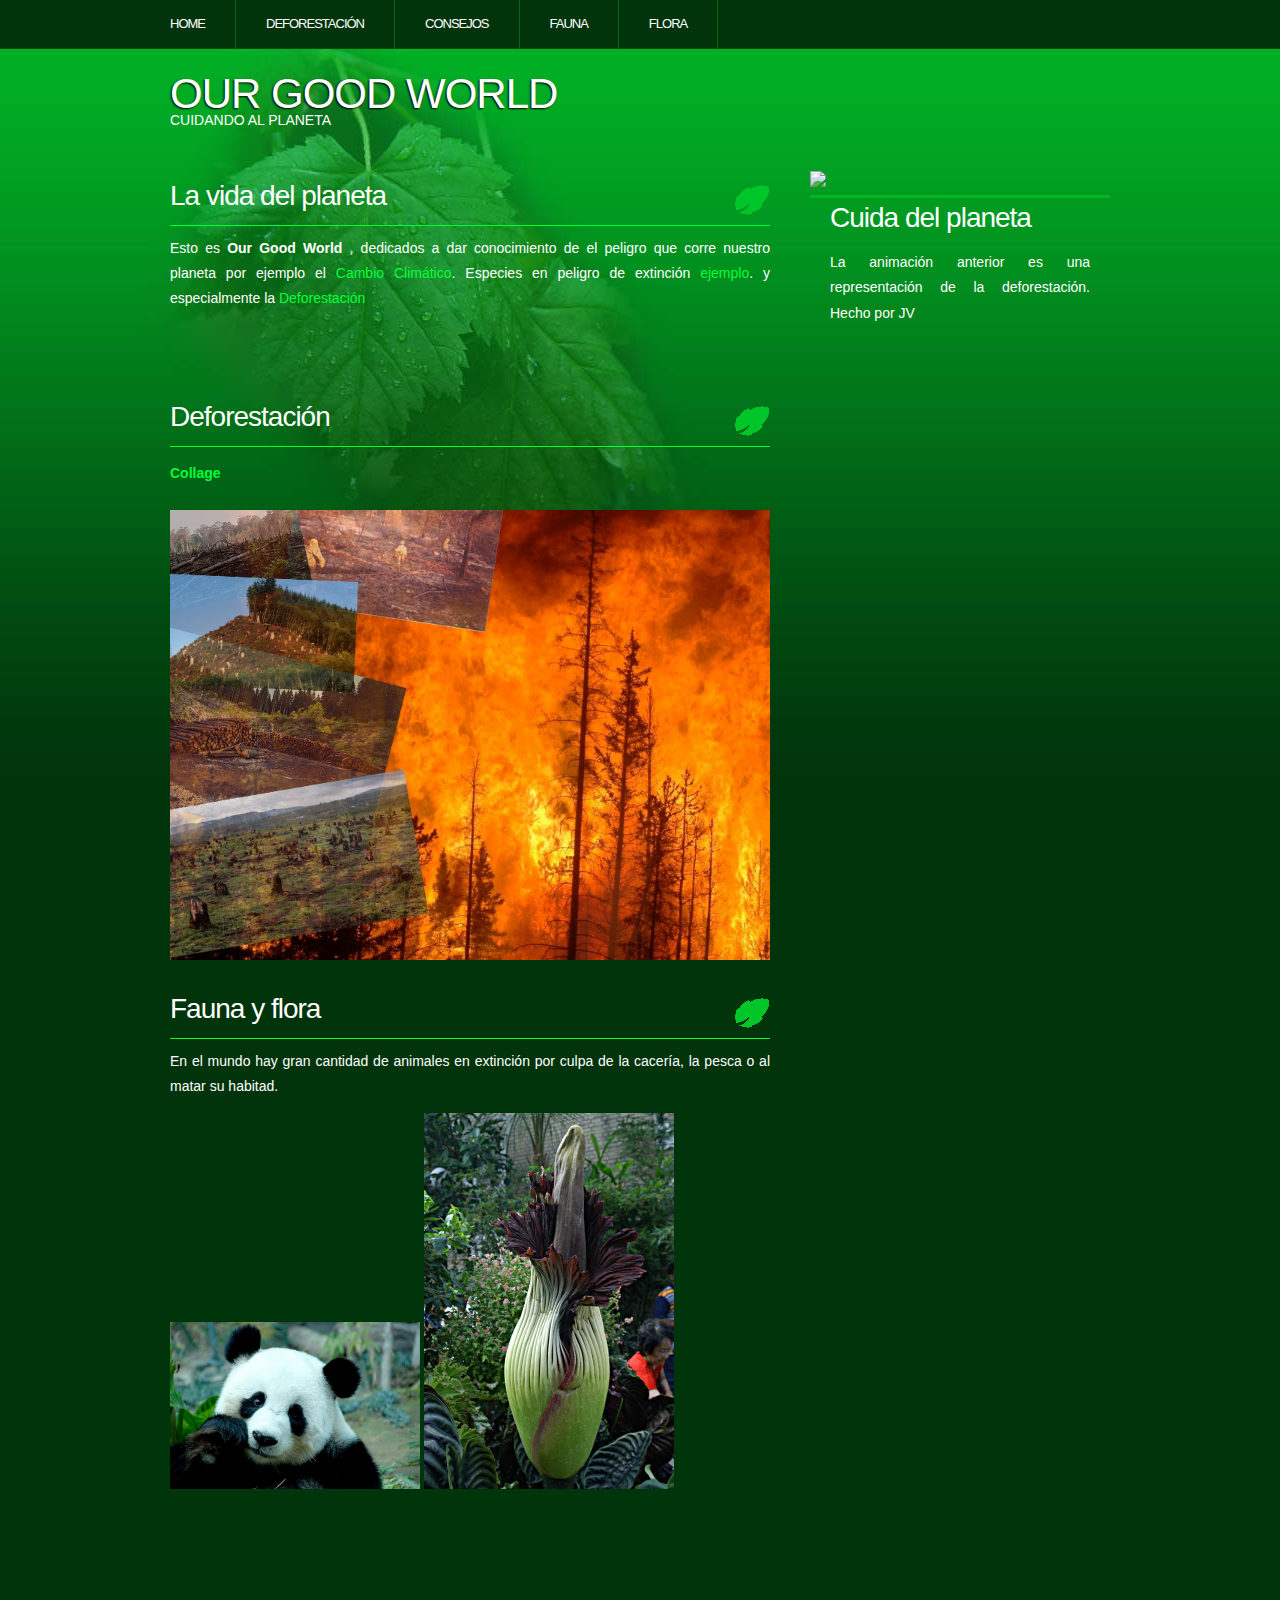
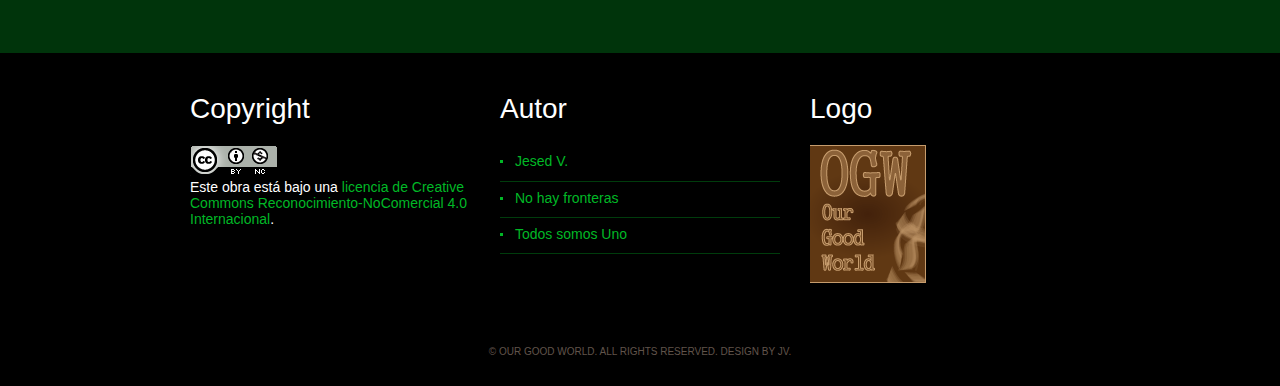
==== index.html @ 4996edfe "Diseño graf por cp" ====
<!DOCTYPE html PUBLIC "-//W3C//DTD XHTML 1.0 Strict//EN" "http://www.w3.org/TR/xhtml1/DTD/xhtml1-strict.dtd">
<!--
Editado por Jesed Candelario Valenzuela Antelo
Design by TEMPLATED
http://templated.co
Released for free under the Creative Commons Attribution License

Name       : Rain on Leaves  
Description: A two-column, fixed-width design with dark color scheme.
Version    : 1.0
Released   : 20101114

-->
<html xmlns="http://www.w3.org/1999/xhtml">
<head>
<meta name="keywords" content="" />
<meta name="description" content="" />
<meta http-equiv="content-type" content="text/html; charset=utf-8" />
<title>Our Good World</title>
<link href="style.css" rel="stylesheet" type="text/css" media="screen" />
</head>
<body>
<div id="wrapper">
	<div id="menu">
		<ul>
			<li class="current_page_item"><span><a href="index.html">Home</a></span></li>
				<li><a href="defores.html">Deforestación</a></li>
				<li><a href="cons.html">Consejos</a></li>
				<li><a href="fyf.html">Fauna</a></li>
				<li><a href="flora.html">Flora</a></li>
			
		</ul>
	</div>
	<!-- end #menu -->
	<div id="header">
		<div id="logo">
			<h1><a href="">Our Good World</a></h1>
			<p>Cuidando al planeta</p>
		</div>
	</div>
	<!-- end #header -->
	<div id="page">
		<div id="content">
			<div class="post">
				<h2 class="title"><a href="#">La vida del planeta </a></h2>
			<!--	<p class="meta">Posted by <a href="#">Someone</a> on March 10, 2008
					&nbsp;&bull;&nbsp; <a href="#" class="comments">Comments (64)</a> &nbsp;&bull;&nbsp; <a href="#" class="permalink">Full article</a></p> -->
				<div class="entry">
					<p>Esto es <strong>Our Good World </strong>, dedicados a dar conocimiento de el peligro que corre nuestro planeta por ejemplo el <a href="https://youtu.be/UaeJUMSZt8g" target="_blank" rel="nofollow">Cambio Climático</a>.  Especies en peligro de extinción <a href="https://youtu.be/LxO0am76N8k" target="_blank">ejemplo</a>. y especialmente la <a  href="https://youtu.be/B2B0mrA2zzc" target="_blank">Deforestación</a> </p></div>
			</div>
			<div class="post">
				<h2 class="title"><a href="#">Deforestación</a></h2>
				<h4 ><a href="#">Collage</a></h4>
				<!--<p class="meta">Posted by <a href="#">Someone</a> on March 8, 2008
					&nbsp;&bull;&nbsp; <a href="#" class="comments">Comments (64)</a> &nbsp;&bull;&nbsp; <a href="#" class="permalink">Full article</a></p>-->
				<div class="entry">
					<!--<p>Sed lacus. Donec lectus. Nullam pretium nibh ut turpis. Nam bibendum. In nulla tortor, elementum vel, tempor at, varius non, purus. Mauris vitae nisl nec metus placerat consectetuer. Donec ipsum. Proin imperdiet est. Phasellus <a href="#">dapibus semper urna</a>. Pellentesque ornare, consectetuer nisl felis ac diam. Mauris aliquet. Aliquam sem leo, vulputate sed, convallis at, ultricies quis, justo. Donec nonummy magna quis risus. Quisque eleifend. Phasellus tempor vehicula justo. Aliquam lacia metus ut elit. Suspendisse iaculis mauris nec lorem. </p> -->
					<img src="images/Collagedeforestacion.jpg" width=600px >
					<div class="post">
						<h2 class="title"><a href="#">Fauna y flora</a></h2>
						<!--<p class="meta">Posted by <a href="#">Someone</a> on March 8, 2008
							&nbsp;&bull;&nbsp; <a href="#" class="comments">Comments (64)</a> &nbsp;&bull;&nbsp; <a href="#" class="permalink">Full article</a></p>-->
						<div class="entry">
							<p>En el mundo hay gran cantidad de animales en extinción por culpa de la  cacería, la pesca o al matar su habitad. </p>
							<img src="images/panda.jpg" width=250px >
							<img src="images/pextincion.jpg" width=250px>
						</div>
					</div>
					<p>&nbsp;</p>
				</div>
			</div>
			<div style="clear: both;">&nbsp;</div>
		</div>
		<!-- end #content -->
		<div id="sidebar">
			<ul>
				<li>
				<img src="images/banner.gif"/>
					<h2>Cuida del planeta</h2>
					<p>La animación anterior es una representación de la deforestación. Hecho por JV</p>
				</li>
				<!--<li>
					<h2>Categories</h2>
					<ul>
						<li><a href="#">Aliquam libero</a></li>
						<li><a href="#">Consectetuer adipiscing elit</a></li>
						<li><a href="#">Metus aliquam pellentesque</a></li>
						<li><a href="#">Suspendisse iaculis mauris</a></li>
						<li><a href="#">Urnanet non molestie semper</a></li>
						<li><a href="#">Proin gravida orci porttitor</a></li>
					</ul>
				</li>
				<li>
					<h2>Blogroll</h2>
					<ul>
						<li><a href="#">Aliquam libero</a></li>
						<li><a href="#">Consectetuer adipiscing elit</a></li>
						<li><a href="#">Metus aliquam pellentesque</a></li>
						<li><a href="#">Suspendisse iaculis mauris</a></li>
						<li><a href="#">Urnanet non molestie semper</a></li>
						<li><a href="#">Proin gravida orci porttitor</a></li>
					</ul>
				</li>
				<li>
					<h2>Archives</h2>
					<ul>
						<li><a href="#">Aliquam libero</a></li>
						<li><a href="#">Consectetuer adipiscing elit</a></li>
						<li><a href="#">Metus aliquam pellentesque</a></li>
						<li><a href="#">Suspendisse iaculis mauris</a></li>
						<li><a href="#">Urnanet non molestie semper</a></li>
						<li><a href="#">Proin gravida orci porttitor</a></li>
					</ul>
				</li> -->
			</ul>
		</div>
		<!-- end #sidebar -->
		<div style="clear: both;">&nbsp;</div>
	</div>
	<!-- end #page -->
</div>
<div id="footer-wrapper">
	<div id="three-columns">
		<div id="column1">
			<h2>Copyright</h2>
			<a rel="license" href="http://creativecommons.org/licenses/by-nc/4.0/"><img alt="Licencia de Creative Commons" style="border-width:0" src="images/88x31.png" /></a><br />Este obra está bajo una <a rel="license" href="http://creativecommons.org/licenses/by-nc/4.0/">licencia de Creative Commons Reconocimiento-NoComercial 4.0 Internacional</a>.
			<!--<ul>
				<li><a href="#">Aliquam libero</a></li>
				<li><a href="#">Consectetuer adipiscing elit</a></li>
				<li><a href="#">Metus aliquam pellentesque</a></li>
				<li><a href="#">Suspendisse iaculis mauris</a></li>
				<li><a href="#">Urnanet non molestie semper</a></li>
				<li><a href="#">Proin gravida orci porttitor</a></li>
			</ul> -->
		</div>
		<div id="column2">
			<h2>Autor</h2>
			<ul>
				<li><a href="#">Jesed V.</a></li>
				<li><a href="#">No hay fronteras</a></li>
				<li><a href="#">Todos somos Uno</a></li>
				
			</ul>
		</div>
		<div id="column3">
			<h2>Logo</h2>
			<img src="images/logo.gif">
			<!--<ul>
				<li><a href="#">Aliquam libero</a></li>
				<li><a href="#">Consectetuer adipiscing elit</a></li>
				<li><a href="#">Metus aliquam pellentesque</a></li>
				<li><a href="#">Suspendisse iaculis mauris</a></li>
				<li><a href="#">Urnanet non molestie semper</a></li>
				<li><a href="#">Proin gravida orci porttitor</a></li>
			</ul>-->
		</div>
	</div>
	<div id="footer">
		<p>&copy; Our Good World. All rights reserved. Design by <a href="#" rel="nofollow">JV</a>.</p>
	</div>
	<!-- end #footer -->
</div>
</body>
</html>
---- style.css ----
/*
Design by TEMPLATED
http://templated.co
Released for free under the Creative Commons Attribution License
*/

body {
	margin: 0;
	padding: 0;
	background: #00340B url(images/img01.jpg) repeat-x left top;
	font-family: Arial, Helvetica, sans-serif;
	font-size: 14px;
	color: #FFFFFF;
}

h1, h2, h3 {
	margin: 0;
	padding: 0;
	font-weight: normal;
	color: #FFFFFF;
}

h1 {
	font-size: 2em;
}

h2 {
	font-size: 2.4em;
}

h3 {
	font-size: 1.6em;
}

p, ul, ol {
	margin-top: 0;
	line-height: 180%;
}

ul, ol {
}

a {
	text-decoration: none;
	color: #00FF35;
}

a:hover {
	text-decoration: underline;
}

img.border {
	border: 6px solid #E1F1F6;
	
}

img.alignleft {
	float: left;
	margin-right: 25px;
}

img.alignright {
	float: right;
}

img.aligncenter {
	margin: 0px auto;
}

#wrapper {
	background: url(images/img02.jpg) no-repeat center top;
}

/* Header */

#header {
	width: 1000px;
	height: 100px;
	margin: 0 auto;
}

#logo {
	float: left;
	width: 660px;
	height: 63px;
}

#logo h1 {
	margin: 0;
	padding: 20px 0px 0px 30px;
}

#logo h1 {
	letter-spacing: -1px;
	text-transform: uppercase;
	text-shadow: #000000 -1px 1px 2px;
	font-family: Arial, Helvetica, sans-serif;
	font-size: 42px;
	color: #FFFFFF;
}

#logo a {
	text-decoration: none;
	color: #FFFFFF;
}

#logo p {
	margin: -10px 0px 0px 0px;
	padding: 0px 0px 0px 30px;
	text-transform: uppercase;
}

#search {
	float: right;
	width: 320px;
	height: 63px;
}

#search form {
	padding: 18px 0px 0px 80px;
}

#search fieldset {
	margin: 0;
	padding: 0;
	border: none;
}

#search-text {
	width: 195px;
	padding: 6px 10px;
	border: 1px solid #D4D4D4;
	background: none;
	text-transform: lowercase;
	font: normal 11px Arial, Helvetica, sans-serif;
	color: #7F7F81;
}

#search-submit {
	display: none;
}

/* Menu */

#menu {
	width: 1000px;
	height: 50px;
	margin: 0 auto;
	padding: 0px;
}

#menu ul {
	margin: 0;
	padding: 0px 0px 0px 0px;
	list-style: none;
	line-height: normal;
}

#menu li {
	float: left;
	border-right: 1px solid #006816;
}

#menu a {
	display: block;
	float: left;
	height: 33px;
	padding: 16px 30px 0px 30px;
	letter-spacing: -1px;
	text-decoration: none;
	text-transform: uppercase;
	font-family: Arial, Helvetica, sans-serif;
	font-size: 13px;
	font-weight: normal;
	color: #FFFFFF;
}

#menu li.current_page_item {
	background: url(images/img09.jpg) no-repeat left top;
}

#menu .current_page_item a {
	background: url(images/img10.jpg) no-repeat right top;
}

#menu a:hover {
	text-decoration: none;
}

/* Page */

#page {
	width: 940px;
	margin: 0 auto;
	padding: 0;
}

/* Content */

#content {
	float: left;
	width: 600px;
	padding: 0px 0px 0px 0px;
}

.post {
	padding-top: 20px;
	padding-bottom: 10px;
}

.post .title {
	border-bottom: 1px solid #00FF35;
	letter-spacing: -1px;
	font-size: 28px;
}

.post .title a {
	display: block;
	height: 45px;
	margin: 0px;
	padding: 10px 0px 0px 0px;
	background: url(images/img04.gif) no-repeat right 15px;
	text-decoration: none;
	border: none;
	color: #FFFFFF;
}

.post .meta {
	padding: 5px 0px;
	text-align: left;
	font-family: Arial, Helvetica, sans-serif;
	font-size: 11px;
	font-style: italic;
}

.post .meta a {
}

.post .entry {
	text-align: justify;
	margin-bottom: 25px;
	padding: 10px 0px 10px 0px;
}

.links {
	display: block;
	width: 96px;
	padding: 2px 0px 2px 0px;
	background: #A53602;
	text-align: center;
	text-transform: uppercase;
	font-size: 10px;
	color: #FFFFFF;
}

/* Sidebar */

#sidebar {
	float: right;
	width: 300px;
	padding: 20px 0px 0px 0px;
}

#sidebar ul {
	margin: 0;
	padding: 0;
	list-style: none;
}

#sidebar li {
	margin: 0;
	padding: 0;
}

#sidebar li ul {
	margin: 0px 15px;
	padding-bottom: 30px;
}

#sidebar li li {
	padding-left: 15px;
	line-height: 35px;
	border-bottom: 1px solid #00FF35;
}

#sidebar li li span {
	display: block;
	margin-top: -20px;
	padding: 0;
	font-size: 11px;
	font-style: italic;
}

#sidebar h2 {
	display: block;
	height: 45px;
	margin: 0px;
	padding: 10px 0px 0px 20px;
	background: url(images/img03.jpg) repeat-x left top;
	letter-spacing: -1px;
	font-size: 28px;
	color: #FFFFFF;
}

#sidebar p {
	margin: 0 0px;
	padding: 0px 20px 20px 20px;
	text-align: justify;
}

#sidebar a {
	border: none;
}

#sidebar a:hover {
	text-decoration: underline;
	color: #5D9800;
}

/* Calendar */

#calendar {
}

#calendar_wrap {
	padding: 20px;
}

#calendar table {
	width: 100%;
}

#calendar tbody td {
	text-align: center;
}

#calendar #next {
	text-align: right;
}

/* Footer */

#footer-wrapper {
	overflow: hidden;
	padding: 0px 0px 0px 0px;
	background: #000000;
}

#footer {
	clear: both;
	width: 980px;
	height: 100px;
	margin: 20px auto 0px auto;
	font-family: Arial, Helvetica, sans-serif;
}

#footer p {
	margin: 0;
	padding: 60px 0px 0px 0px;
	line-height: normal;
	font-size: 10px;
	text-transform: uppercase;
	text-align: center;
	color: #61544B;
}

#footer a {
	color: #61544B;
}


#three-columns {
	width: 900px;
	margin: 40px auto 30px auto;
	padding: 0px 0px 30px 0px;
}

#three-columns a {
	color: #00B826;
}

#three-columns ul {
	margin: 0px;
	padding: 0px;
	list-style: none;
}

#three-columns li {
	padding: 4px 0px 6px 15px;
	border-bottom: 1px solid #003C0C;
	background: url(images/img03.jpg) no-repeat left 15px;
}

#three-columns h2 {
 	padding: 0px 0px 20px 0px;
	font-size: 28px;
	color: #FFFFFF;
}


#column1 {
	float: left;
	width: 280px;
	margin-right: 30px;
}

#column2 {
	float: left;
	width: 280px;
}

#column3 {
	float: right;
	width: 280px;
}

#sample {
	width: 500px;
	margin: 0px auto;
	padding: 30px 0px;
}

ul.style1 {
	margin: 0px;
	padding: 0px;
	list-style: none;
	line-height: normal;
	background: url(images/img100.jpg) repeat left top;
}

ul.style1 li {
	height: 28px;
	padding: 12px 0px 0px 20px;
}

ul.style1 a {
}
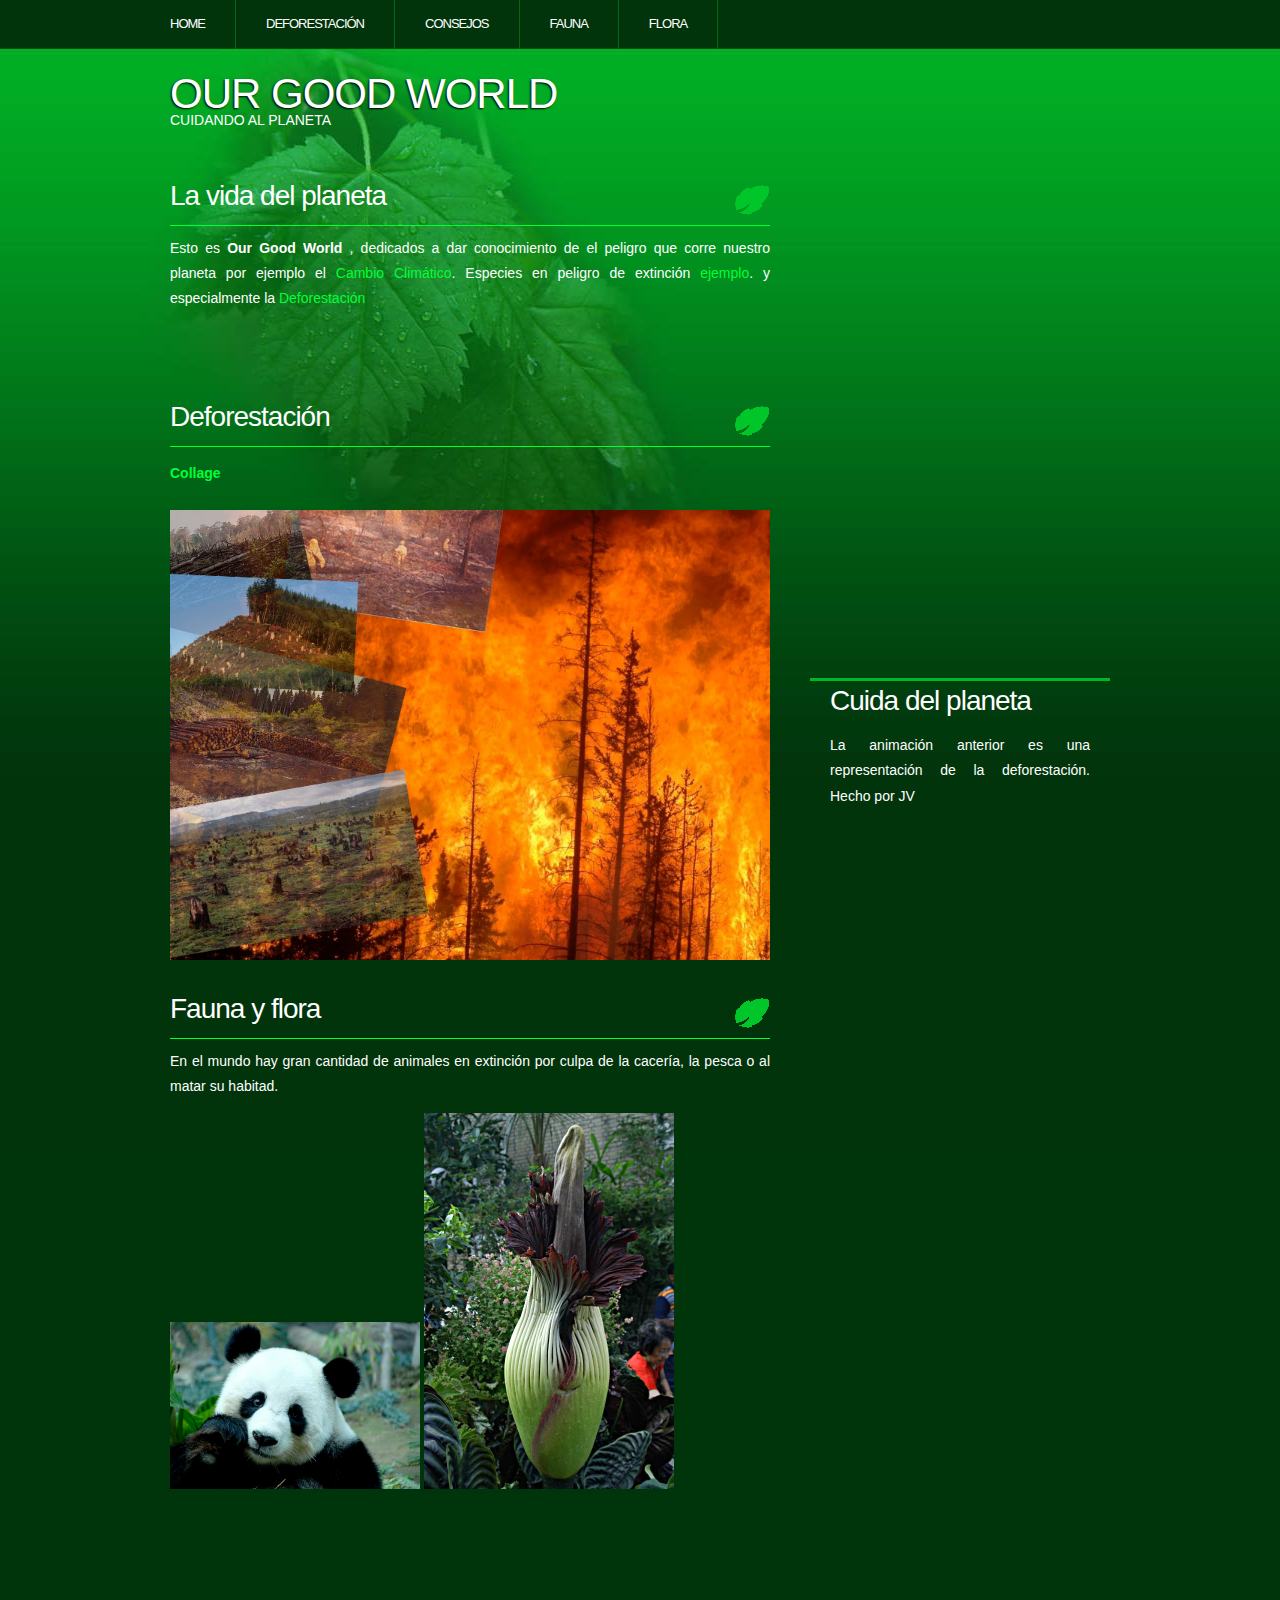
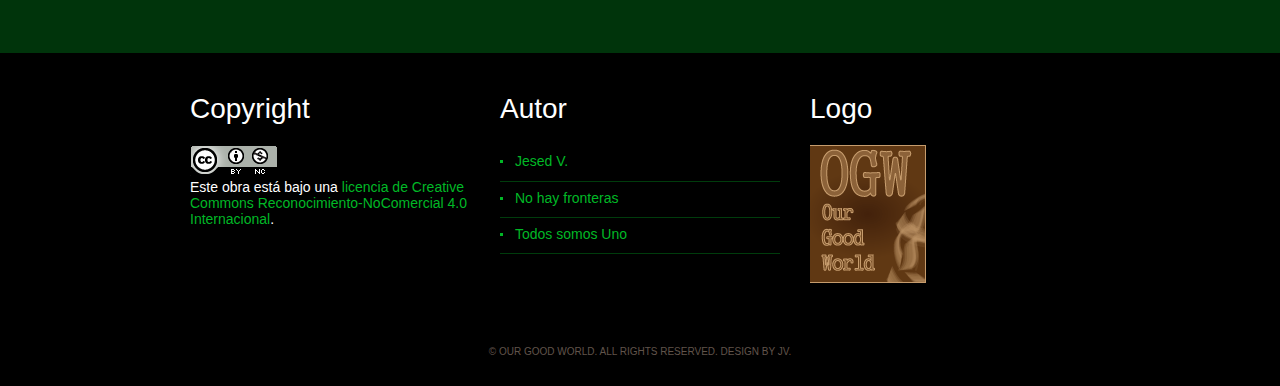
==== commit 42c1e73d: "Añadi swf" ====
--- a/index.html
+++ b/index.html
@@ -75,7 +75,12 @@
 		<div id="sidebar">
 			<ul>
 				<li>
-				<img src="images/banner.gif"/>
+				<object width="135" height="500">
+					<param name="movie" value="images/Banner.swf">
+					<param name="quality" value="high">
+					<param name="wmode" value="opaque">
+				</object>
+				<!--<img src="images/banner.gif"/>-->
 					<h2>Cuida del planeta</h2>
 					<p>La animación anterior es una representación de la deforestación. Hecho por JV</p>
 				</li>
